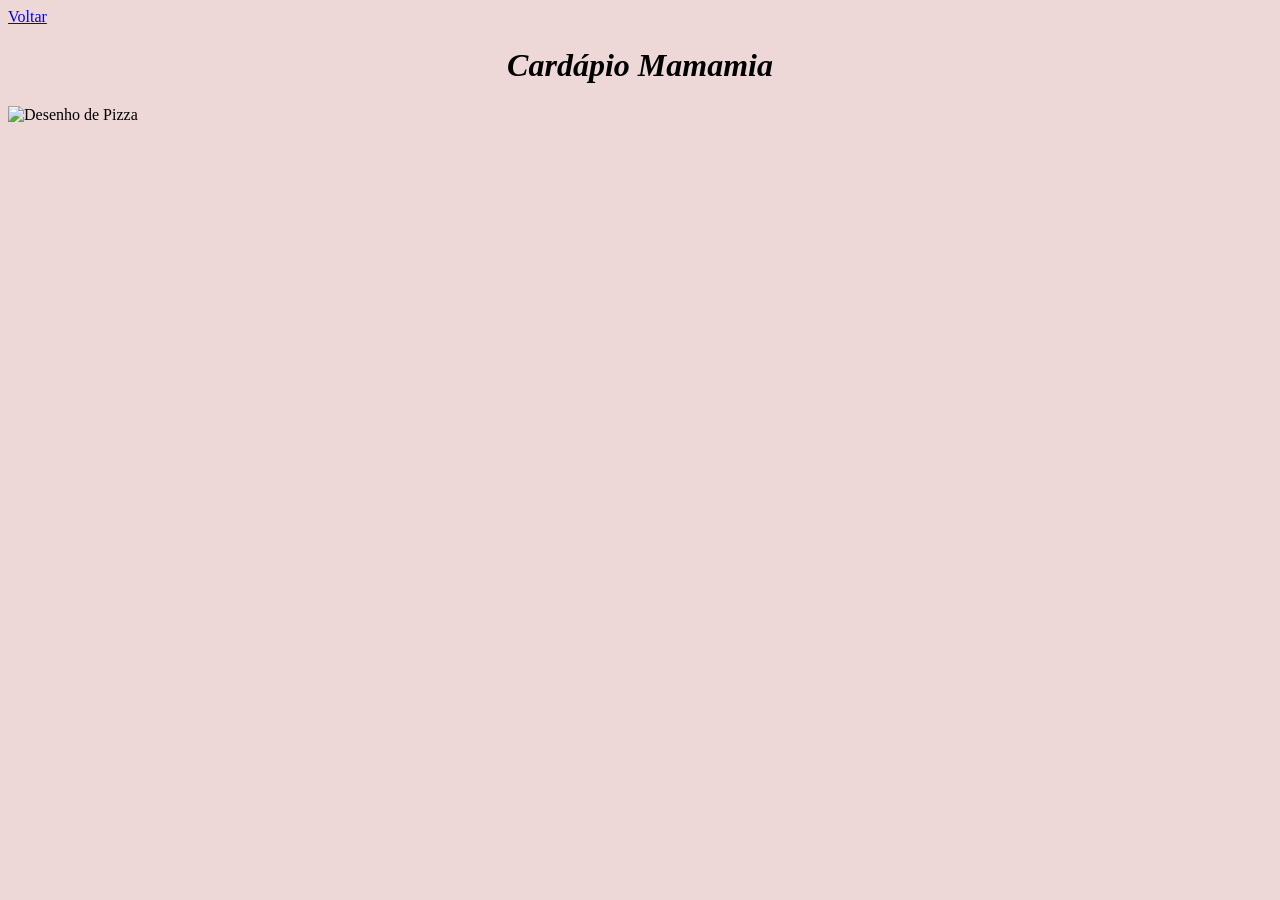
==== cardapio.html @ 71835d82 "Add files via upload" ====
<!DOCTYPE html>
<html lang="pt-br">
<head>
    <meta charset="UTF-8">
    <meta name="viewport" content="width=device-width, initial-scale=1.0">
    <title>Cardápio</title>
</head>
<body style="background-color:#EED7D7;">
    <a href="index.html" style="">Voltar</a>
    <h1 style="text-align: center;"><em>Cardápio Mamamia</em></h1>
    
    <img  src="C:\Users\zaion\OneDrive\Desktop\pwi-zaion.felizardo2026\imagens massas\desenhopizza.png" alt="Desenho de Pizza">
    
</body>
</html>
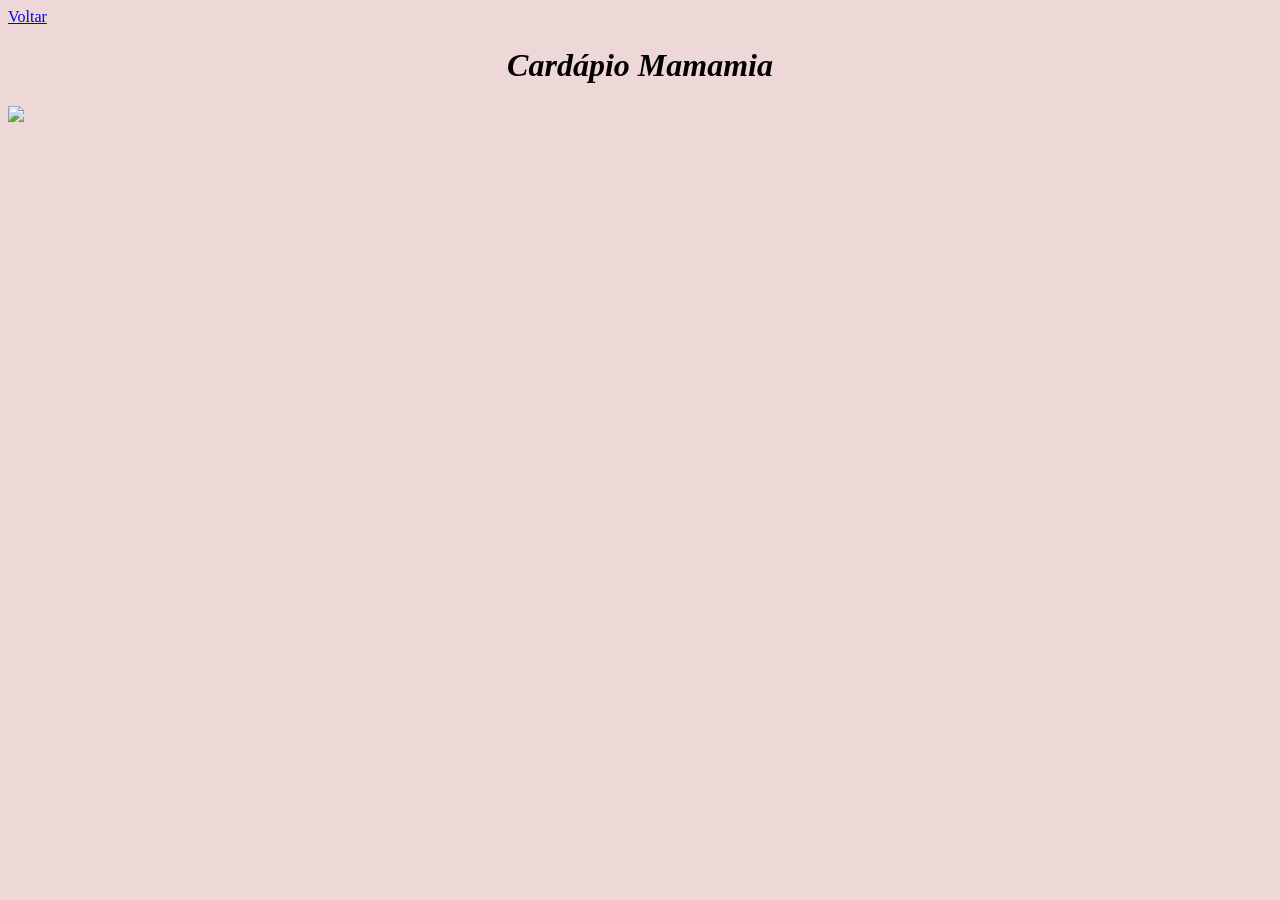
==== commit 0edf7335: "Add files via upload" ====
--- a/cardapio.html
+++ b/cardapio.html
@@ -6,10 +6,10 @@
     <title>Cardápio</title>
 </head>
 <body style="background-color:#EED7D7;">
-    <a href="index.html" style="">Voltar</a>
-    <h1 style="text-align: center;"><em>Cardápio Mamamia</em></h1>
-    
-    <img  src="C:\Users\zaion\OneDrive\Desktop\pwi-zaion.felizardo2026\imagens massas\desenhopizza.png" alt="Desenho de Pizza">
+    <a href="index.html" >Voltar</a>
+    <h1 style="text-align: center;"> <em>Cardápio Mamamia</em></h1>
+     
+    <img  src="C:\Users\zaion\OneDrive\Desktop\pwi-zaion.felizardo2026\imagens massas\desenhopizza.png">
     
 </body>
 </html>
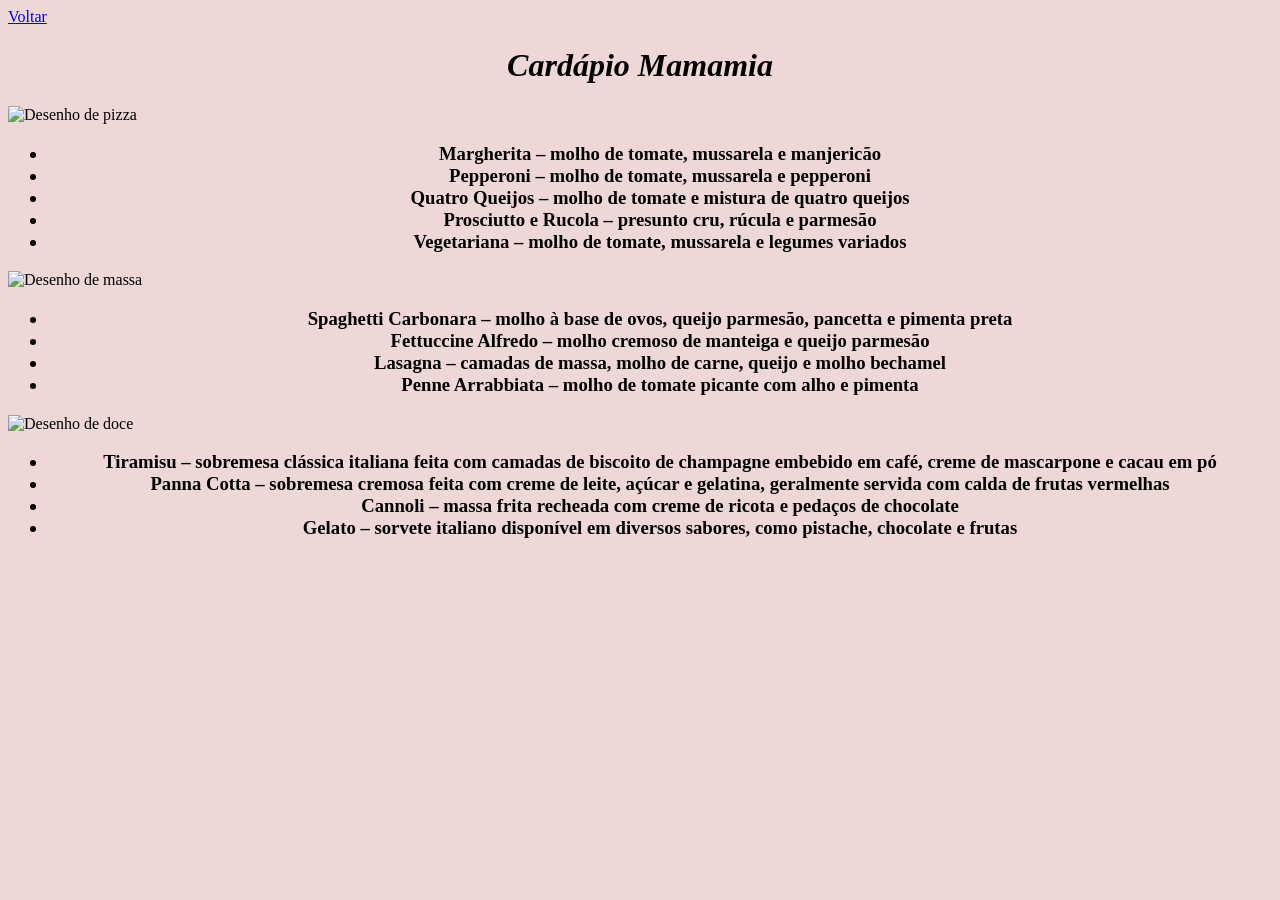
==== commit 3a2501a5: "Add files via upload" ====
--- a/cardapio.html
+++ b/cardapio.html
@@ -9,7 +9,42 @@
     <a href="index.html" >Voltar</a>
     <h1 style="text-align: center;"> <em>Cardápio Mamamia</em></h1>
      
-    <img  src="C:\Users\zaion\OneDrive\Desktop\pwi-zaion.felizardo2026\imagens massas\desenhopizza.png">
-    
-</body>
+    <img  src="C:\pwi-zaion.felizardo2026\imagens\desenhopizza.png" style="display: block; margin: 0 auto;" alt="Desenho de pizza">
+    <div style="text-align: center;">
+    <ul>
+        <h3> 
+        <li>Margherita – molho de tomate, mussarela e manjericão</li>
+        <li>Pepperoni – molho de tomate, mussarela e pepperoni</li>
+        <li>Quatro Queijos – molho de tomate e mistura de quatro queijos</li>
+        <li>Prosciutto e Rucola – presunto cru, rúcula e parmesão</li>
+        <li>Vegetariana – molho de tomate, mussarela e legumes variados</li>
+    </h3>
+        </ul>
+</div>
+
+<img  src="C:\pwi-zaion.felizardo2026\imagens\desenhomassa.png" style="display: block; margin: 0 auto;" alt="Desenho de massa">
+<div style="text-align: center;">
+<ul>
+    <h3>
+    <li>Spaghetti Carbonara – molho à base de ovos, queijo parmesão, pancetta e pimenta preta</li>
+    <li>Fettuccine Alfredo – molho cremoso de manteiga e queijo parmesão</li>
+    <li>Lasagna – camadas de massa, molho de carne, queijo e molho bechamel</li>
+    <li>Penne Arrabbiata – molho de tomate picante com alho e pimenta</li>
+</ul></div></h3>
+
+<img  src="C:\pwi-zaion.felizardo2026\imagens\desenhosobremesa.png" style="display: block; margin: 0 auto;" alt="Desenho de doce">
+<div style="text-align: center;">
+<ul>
+    <h3>
+    <li>Tiramisu – sobremesa clássica italiana feita com camadas de biscoito de champagne embebido em café, creme de mascarpone e cacau em pó</li>
+    <li>Panna Cotta – sobremesa cremosa feita com creme de leite, açúcar e gelatina, geralmente servida com calda de frutas vermelhas</li>
+    <li>Cannoli – massa frita recheada com creme de ricota e pedaços de chocolate</li>
+    <li>Gelato – sorvete italiano disponível em diversos sabores, como pistache, chocolate e frutas</li>
+</h3></ul></div>    
+
+
+
+
+
+    </body>
 </html>
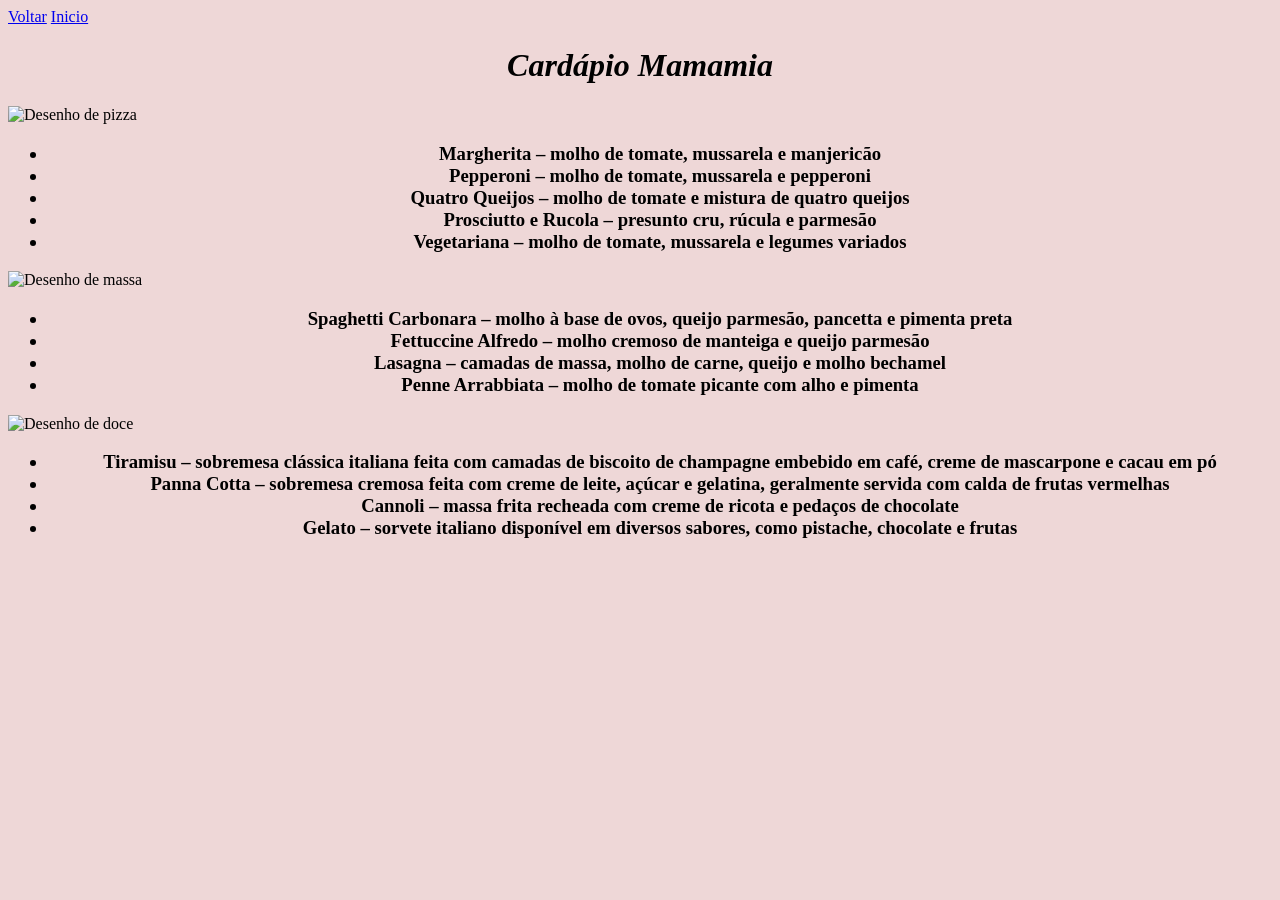
==== commit 8e54580f: "Add files via upload" ====
--- a/cardapio.html
+++ b/cardapio.html
@@ -7,9 +7,10 @@
 </head>
 <body style="background-color:#EED7D7;">
     <a href="index.html" >Voltar</a>
+    <a href="28.04.html">Inicio</a>
     <h1 style="text-align: center;"> <em>Cardápio Mamamia</em></h1>
      
-    <img  src="C:\pwi-zaion.felizardo2026\imagens\desenhopizza.png" style="display: block; margin: 0 auto;" alt="Desenho de pizza">
+    <img  src="C:\Users\CAMARGO\Desktop\pwi-zaion.felizardo2026\imagens\desenhopizza.png" style="display: block; margin: 0 auto;" alt="Desenho de pizza">
     <div style="text-align: center;">
     <ul>
         <h3> 
@@ -22,7 +23,7 @@
         </ul>
 </div>
 
-<img  src="C:\pwi-zaion.felizardo2026\imagens\desenhomassa.png" style="display: block; margin: 0 auto;" alt="Desenho de massa">
+<img  src="C:\Users\CAMARGO\Desktop\pwi-zaion.felizardo2026\imagens\desenhomassa.png" style="display: block; margin: 0 auto;" alt="Desenho de massa">
 <div style="text-align: center;">
 <ul>
     <h3>
@@ -32,7 +33,7 @@
     <li>Penne Arrabbiata – molho de tomate picante com alho e pimenta</li>
 </ul></div></h3>
 
-<img  src="C:\pwi-zaion.felizardo2026\imagens\desenhosobremesa.png" style="display: block; margin: 0 auto;" alt="Desenho de doce">
+<img  src="C:\Users\CAMARGO\Desktop\pwi-zaion.felizardo2026\imagens\desenhosobremesa.png" style="display: block; margin: 0 auto;" alt="Desenho de doce">
 <div style="text-align: center;">
 <ul>
     <h3>
